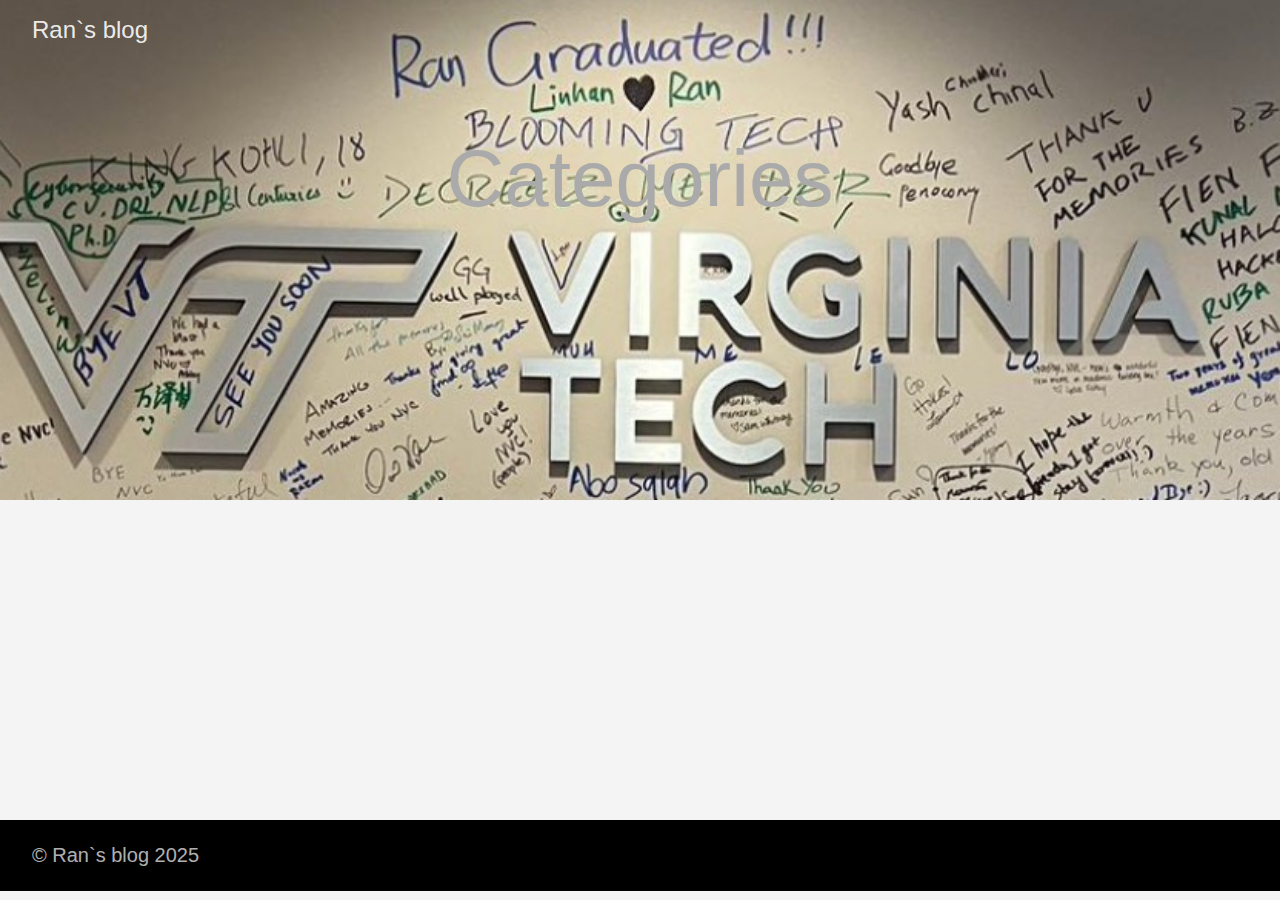
==== categories/index.html @ c4b2dce6 "Deploy Hugo site" ====
<!DOCTYPE html>
<html lang="en-us">
  <head>
    <meta charset="utf-8">
    <meta http-equiv="X-UA-Compatible" content="IE=edge,chrome=1">
    
    <title>Ran`s blog</title>
    <meta name="viewport" content="width=device-width,minimum-scale=1">
    <meta name="description" content="">
    <meta name="generator" content="Hugo 0.140.1">
    
    
    
      <meta name="robots" content="index, follow">
    
    

    
<link rel="stylesheet" href="/ananke/css/main.min.d05fb5f317fcf33b3a52936399bdf6f47dc776516e1692e412ec7d76f4a5faa2.css" >




    

    
      

    

    
    
      <link href="/categories/index.xml" rel="alternate" type="application/rss+xml" title="Ran`s blog" />
      <link href="/categories/index.xml" rel="feed" type="application/rss+xml" title="Ran`s blog" />
      
    

    
      <link rel="canonical" href="https://roselv.github.io/categories/">
    

    <meta property="og:url" content="https://roselv.github.io/categories/">
  <meta property="og:site_name" content="Ran`s blog">
  <meta property="og:title" content="Categories">
  <meta property="og:locale" content="en_us">
  <meta property="og:type" content="website">

  <meta itemprop="name" content="Categories">
  <meta name="twitter:card" content="summary">
  <meta name="twitter:title" content="Categories">

      
    
	
  
<link rel="stylesheet" href="/css/mouse-trail.css">
<link rel="stylesheet" href="/css/custom.css">


  <script defer src="/js/mouse-trail.js"></script>
  </head><body class="ma0 avenir bg-near-white production">
    

  <header>
    <div class="pb3-m pb6-l bg-black">
      <nav class="pv3 ph3 ph4-ns" role="navigation">
  <div class="flex-l justify-between items-center center">
    <a href="/" class="f3 fw2 hover-white no-underline white-90 dib">
      
        Ran`s blog
      
    </a>
    <div class="flex-l items-center">
      

      
      <div class="ananke-socials"></div>

    </div>
  </div>
</nav>

      <div class="tc-l pv3 ph3 ph4-ns">
        <h1 class="f2 f-subheadline-l fw2 light-silver mb0 lh-title">
          Categories
        </h1>
        
      </div>
    </div>
  </header>


    <main class="pb7" role="main">
      
    
  <article class="cf pa3 pa4-m pa4-l">
    <div class="measure-wide-l center f4 lh-copy nested-copy-line-height nested-links mid-gray">
      
    </div>
  </article>
  <div class="mw8 center">
    <section class="ph4">
      
    </section>
  </div>


    </main>
    <footer class="bg-black bottom-0 w-100 pa3" role="contentinfo">
  <div class="flex justify-between">
  <a class="f4 fw4 hover-white no-underline white-70 dn dib-ns pv2 ph3" href="https://roselv.github.io/" >
    &copy;  Ran`s blog 2025 
  </a>
    <div><div class="ananke-socials"></div>
</div>
  </div>
</footer>

    <pointer-particles></pointer-particles> 

  </body>
</html>
---- css/custom.css ----
header .bg-black {
    background-image: url(/css/bk_image.jpeg) !important;
    width: 100%;
    height: 500px;
    background-size: cover;
    background-position: center; /* Center the image */
}
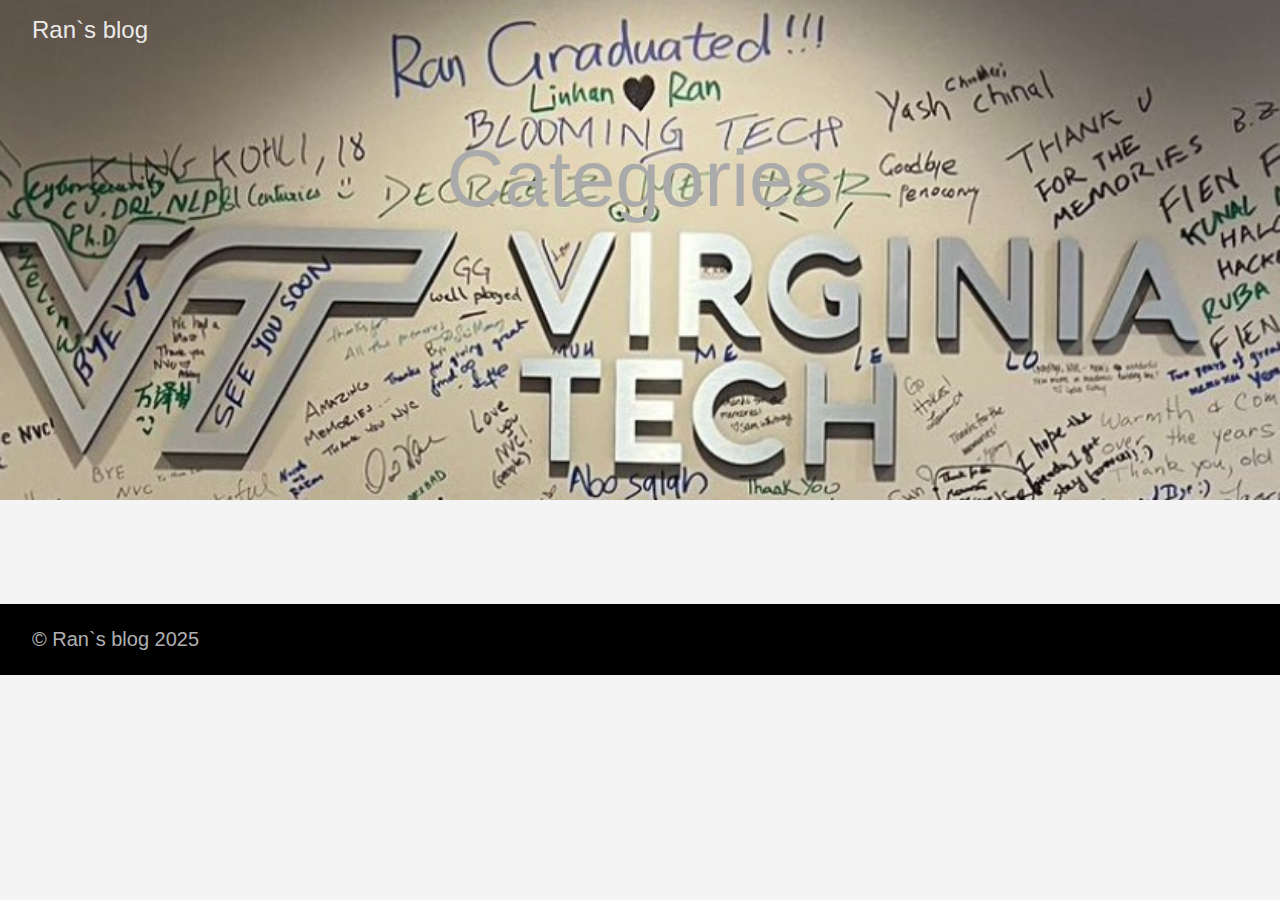
==== commit c3aee581: "change css" ====
--- a/categories/index.html
+++ b/categories/index.html
@@ -36,10 +36,10 @@
     
 
     
-      <link rel="canonical" href="https://roselv.github.io/categories/">
+      <link rel="canonical" href="https://RoseLV.github.io/categories/">
     
 
-    <meta property="og:url" content="https://roselv.github.io/categories/">
+    <meta property="og:url" content="https://RoseLV.github.io/categories/">
   <meta property="og:site_name" content="Ran`s blog">
   <meta property="og:title" content="Categories">
   <meta property="og:locale" content="en_us">
@@ -90,7 +90,7 @@
   </header>
 
 
-    <main class="pb7" role="main">
+    <main class="content" role="main">
       
     
   <article class="cf pa3 pa4-m pa4-l">
@@ -104,11 +104,10 @@
     </section>
   </div>
 
-
     </main>
     <footer class="bg-black bottom-0 w-100 pa3" role="contentinfo">
   <div class="flex justify-between">
-  <a class="f4 fw4 hover-white no-underline white-70 dn dib-ns pv2 ph3" href="https://roselv.github.io/" >
+  <a class="f4 fw4 hover-white no-underline white-70 dn dib-ns pv2 ph3" href="https://RoseLV.github.io/" >
     &copy;  Ran`s blog 2025 
   </a>
     <div><div class="ananke-socials"></div>
--- a/css/custom.css
+++ b/css/custom.css
@@ -1,7 +1,13 @@
 header .bg-black {
-    background-image: url(/css/bk_image.jpeg) !important;
-    width: 100%;
-    height: 500px;
-    background-size: cover;
-    background-position: center; /* Center the image */
-}+  background-image: url(/css/bk_image.jpeg) !important;
+  width: 100%;
+  height: 500px;
+  background-size: cover;
+  background-position: center; /* Center the image */
+}
+.content {
+  max-width: 800px; /* 限制最大宽度，避免内容过长 */
+  margin: 0 auto; /* 居中对齐 */
+  padding: 20px; /* 适当增加内边距，提高可读性 */
+  text-align: left; /* 保持文本左对齐 */
+}
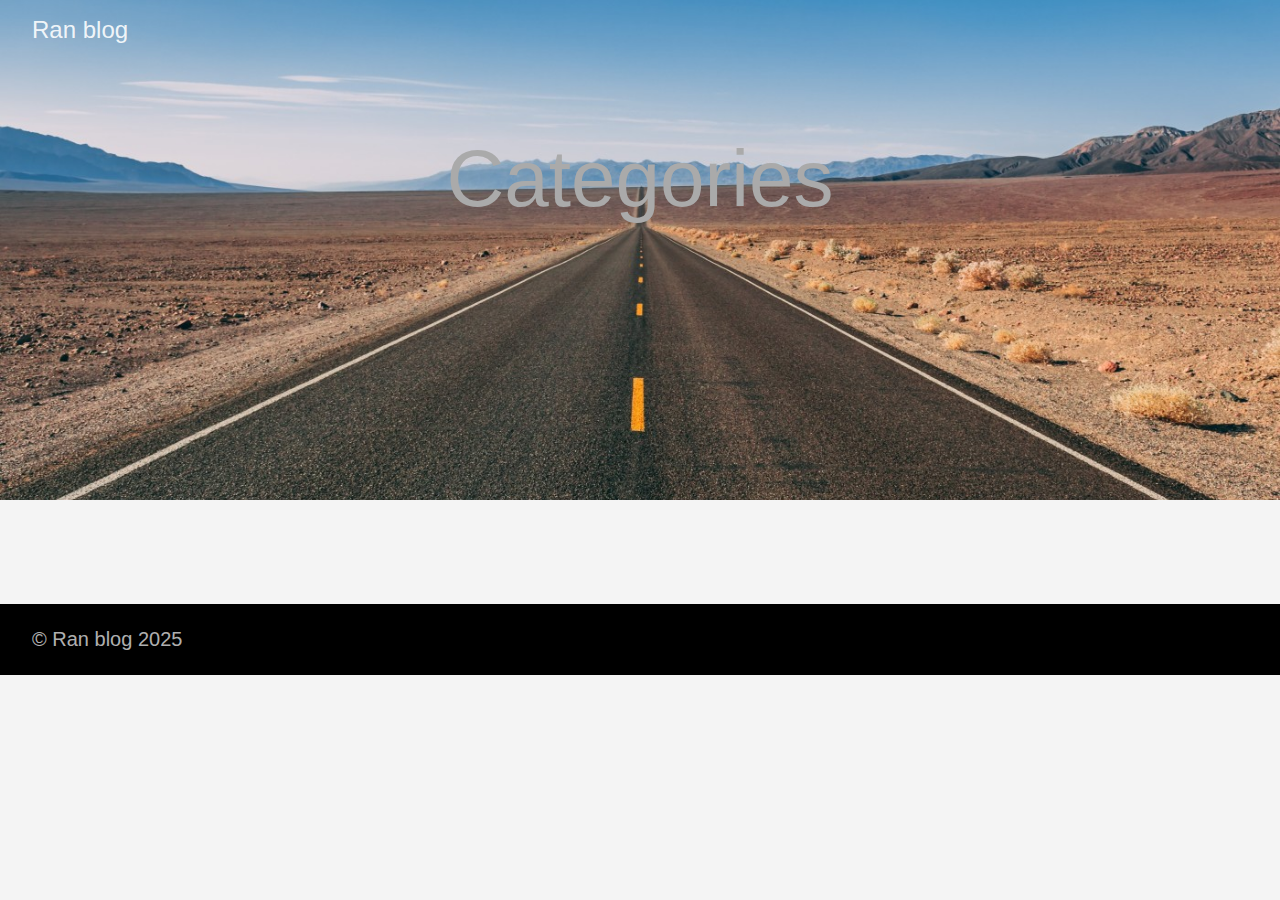
==== commit ff98f95d: "change hero image&width" ====
--- a/categories/index.html
+++ b/categories/index.html
@@ -4,7 +4,7 @@
     <meta charset="utf-8">
     <meta http-equiv="X-UA-Compatible" content="IE=edge,chrome=1">
     
-    <title>Ran`s blog</title>
+    <title>Ran blog</title>
     <meta name="viewport" content="width=device-width,minimum-scale=1">
     <meta name="description" content="">
     <meta name="generator" content="Hugo 0.140.1">
@@ -30,8 +30,8 @@
 
     
     
-      <link href="/categories/index.xml" rel="alternate" type="application/rss+xml" title="Ran`s blog" />
-      <link href="/categories/index.xml" rel="feed" type="application/rss+xml" title="Ran`s blog" />
+      <link href="/categories/index.xml" rel="alternate" type="application/rss+xml" title="Ran blog" />
+      <link href="/categories/index.xml" rel="feed" type="application/rss+xml" title="Ran blog" />
       
     
 
@@ -40,7 +40,7 @@
     
 
     <meta property="og:url" content="https://RoseLV.github.io/categories/">
-  <meta property="og:site_name" content="Ran`s blog">
+  <meta property="og:site_name" content="Ran blog">
   <meta property="og:title" content="Categories">
   <meta property="og:locale" content="en_us">
   <meta property="og:type" content="website">
@@ -56,7 +56,8 @@
 <link rel="stylesheet" href="/css/mouse-trail.css">
 <link rel="stylesheet" href="/css/custom.css">
 
-
+  
+  
   <script defer src="/js/mouse-trail.js"></script>
   </head><body class="ma0 avenir bg-near-white production">
     
@@ -67,7 +68,7 @@
   <div class="flex-l justify-between items-center center">
     <a href="/" class="f3 fw2 hover-white no-underline white-90 dib">
       
-        Ran`s blog
+        Ran blog
       
     </a>
     <div class="flex-l items-center">
@@ -108,7 +109,7 @@
     <footer class="bg-black bottom-0 w-100 pa3" role="contentinfo">
   <div class="flex justify-between">
   <a class="f4 fw4 hover-white no-underline white-70 dn dib-ns pv2 ph3" href="https://RoseLV.github.io/" >
-    &copy;  Ran`s blog 2025 
+    &copy;  Ran blog 2025 
   </a>
     <div><div class="ananke-socials"></div>
 </div>
--- a/css/custom.css
+++ b/css/custom.css
@@ -1,13 +1,18 @@
 header .bg-black {
-  background-image: url(/css/bk_image.jpeg) !important;
+  background-image: url(/images/bk_image_road.jpeg) !important;
   width: 100%;
   height: 500px;
   background-size: cover;
   background-position: center; /* Center the image */
 }
 .content {
-  max-width: 800px; /* 限制最大宽度，避免内容过长 */
+  /* max-width: 800px; 限制最大宽度，避免内容过长 */
+  width: 100%;
+  max-width: 1200px !important;
   margin: 0 auto; /* 居中对齐 */
   padding: 20px; /* 适当增加内边距，提高可读性 */
   text-align: left; /* 保持文本左对齐 */
 }
+.dib-ns {
+  display: inline-block !important;  /* Always visible */
+}
